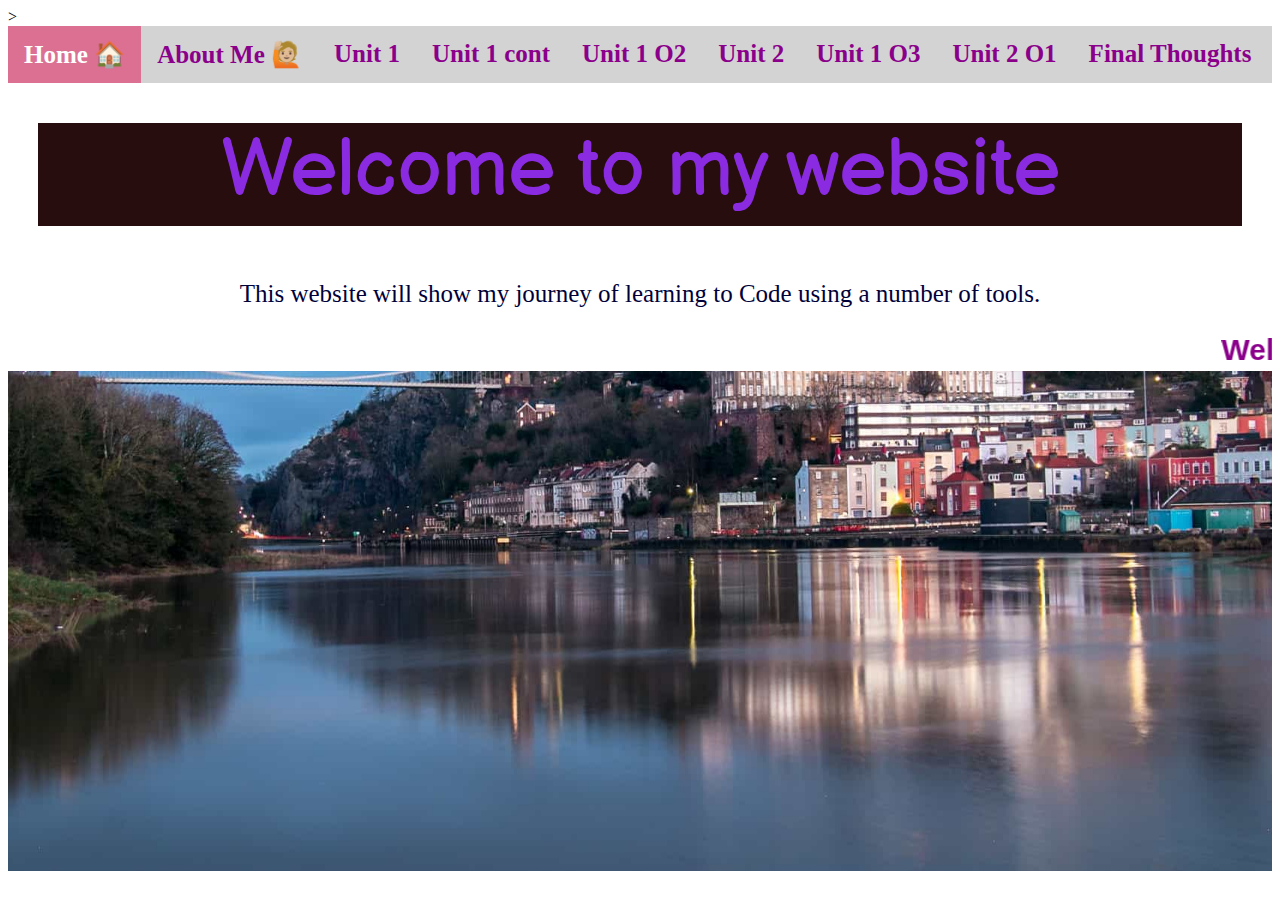
==== index.html @ b6dff077 "Initial upload" ====
<!DOCTYPE html>
<html lang="en">
<head>
    <link href="https://fonts.googleapis.com/css2?family=Balsamiq+Sans&display=swap" rel="stylesheet">
          <meta charset="UTF-8">
          <link rel="stylesheet" type="text/css" href="main.css">
    <title>Jane's Website</title>>
   
</head>
<body>
    <div class="topnav">
        <a class="active" href="#about-me">Home  🏠 </a>
        <a href ="about-me.html">About Me 🙋🏼</a>
        <a href= "unit_1.html">Unit 1</a>
        <a href ="unit_1_cont.html">Unit 1 cont</a>
        <a href ="unit_1_2.html">Unit 1 O2</a>
        <a href ="unit_2.html">Unit 2</a>
        <a href ="unit_1_3.html">Unit 1 O3</a>
        <a href ="unit_2_1.html">Unit 2 O1</a>
        <a href ="finally.html">Final Thoughts</a>
    
    </div>

<h1 class="welcome">Welcome to my website</h1> 

<h3>
    This website will show my journey of learning to Code using a number of tools.
</h3>
<style>
    marquee{
        font-size: 30px;
        font-weight: 800;
        color: darkmagenta;
        font-family: Verdana, Geneva, Tahoma, sans-serif;
    }
</style>
<marquee behaviour="scroll"
direction="left">Welcome to my Website........Welcome........Welcome to my Website</marquee>   
<style>

    .parallax {
          background-image: url("Bristol2.jpg");
          height: 500px;
          background-attachment: fixed;
          background-position: center;
          background-repeat: no-repeat;
          background-size: cover;

                 }
</style> 
<div class="parallax"></div>  

</body>
</html>
---- main.css ----
@import url("https://fonts.googleapis.com/css2?family=Balsamiq+Sans&display=swap"); 

.topnav {
    background-color:lightgray;
    overflow: hidden;
  }

.topnav a {
    float: left;
    color: darkmagenta;
    text-align: center;
    padding: 14px 16px;
    text-decoration: none;
    font-size: 25px;
    font-weight: 800;
    font-style: normal;
  }

.topnav a:hover {
    background-color:lightslategray;
    color: black;
  }

.topnav a.active {
    background-color: palevioletred;
    color: white;
  }

.menu {
    font-size: 30px;
    font-weight: 200;
    text-align: center;
    background-color:lightgray ;
 }
.welcome { 
    padding-bottom: 7px;
    font-size: 80px;
    font-weight: 300;
    text-align: center;
    text-emphasis-color: purple;
    text-shadow: darkblue;
    background-color: rgb(39, 13, 13);
    box-sizing: border-box;
}
    
h1 {
    background-color: rgb(53, 52, 50);
    color: blueviolet;
    font-family: Balsamiq Sans, cursive;
    font-size: 60px;
    font-weight: 400;
    text-align: center;
    box-sizing: border-box;
    margin-left: 30px;
    margin-right: 30px;
    margin-top: 40px;
} 
* h2 {
    background-color: white;
    color: rgb(61, 3, 61);
    font-size: 30px;
    font-weight: 150px;
    margin-left: 70px;
    margin-right: 70px;
    text-align: left;
 
}

* h3 {
color: rgb(1, 1, 58);
font-size: 25px;
font-weight: 500;
margin-left: 70px;
margin-right: 70px;
text-align: center;
background-color: white;

}


* p {
    font-style: normal;
    color: black;
    font-size: 25px;
    font-weight: 150;
    text-align: justify;
    margin-left: 70px;
    margin-right: 70px;
    background-color: thistle;

}
.list {
    background-color: rgb(221, 139, 221);
    color: black;
    font-style: italic;
    font-weight: 200;
    font-size: 25px;
    text-align: left;
    margin-left: 70px;
    margin-right: 70px;
}
* .flex-container {
  display: flex;
  height: 200px;
  flex-direction: column;
  flex-wrap: wrap;
  justify-content: center;
  align-items: stretch;
  align-content: center;

}
@import url('https://fonts.googleapis.com/css?family=Montserrat+Alternates:900');
* {
  box-sizing: border-box;
}

.container {
  display: flex;
  min-height: 100vh;
  flex-direction: column;
}

.box {
  color: black;
  font-size: 50px;
  font-family: 'Montserrat Alternates', sans-serif;
  text-align: center;
  padding: 15px;
  width: 100%;
 }

.box1 { background: gray; }
.box2 { background: mediumorchid; }
.box3 { background: gray; }
.box4 { background: mediumorchid; }
.box5 { background: grey; }
.box6 { background: mediumorchid; }
.box7 { background: grey; }
.box8 { background: mediumorchid; }
.box9 { background: grey; }
.box10 { background:mediumorchid; } 
.box11 {background: turquoise; }
.box12 {background: lime; }

{box-sizing:border-box}
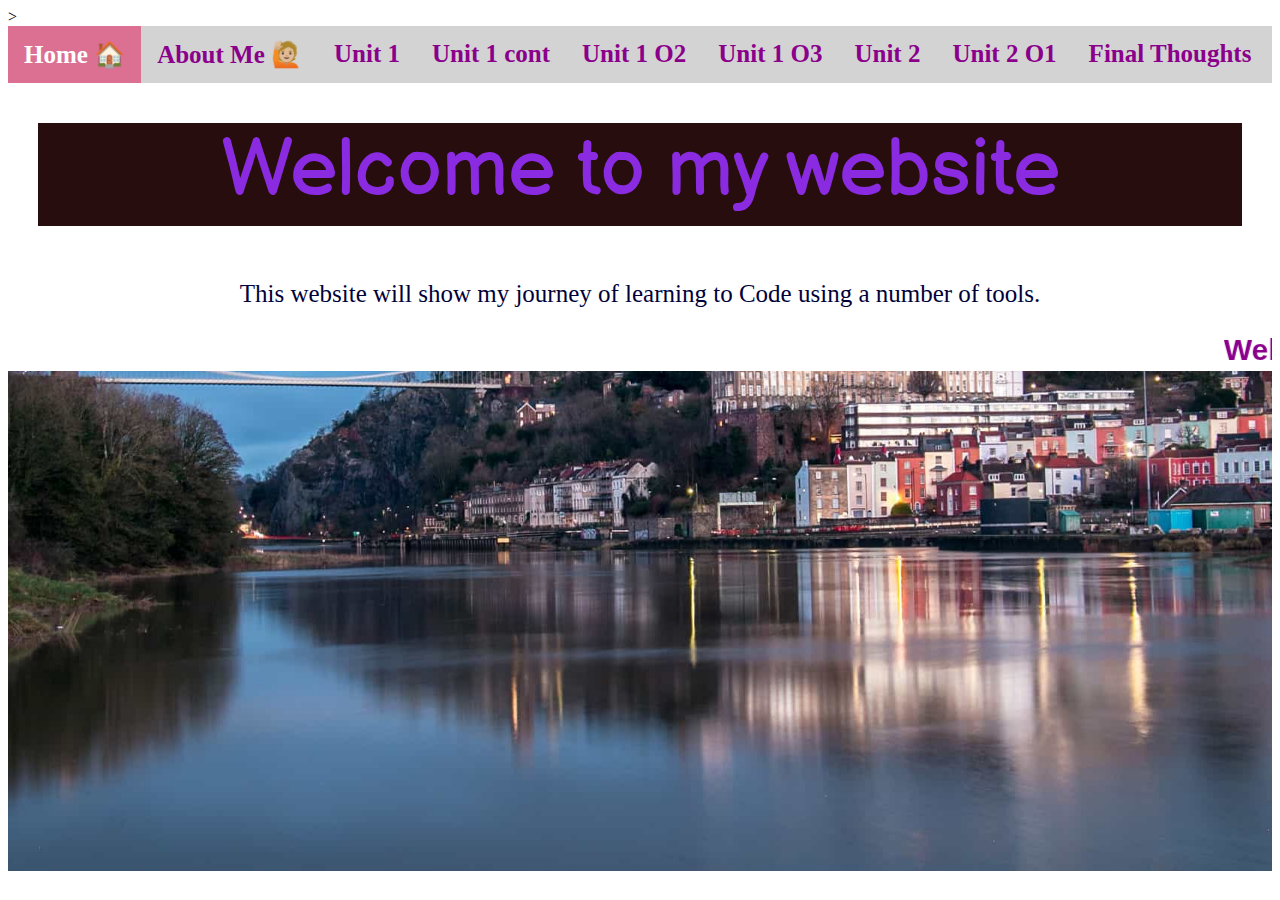
==== commit 6d663dab: "More organised" ====
--- a/index.html
+++ b/index.html
@@ -14,8 +14,8 @@
         <a href= "unit_1.html">Unit 1</a>
         <a href ="unit_1_cont.html">Unit 1 cont</a>
         <a href ="unit_1_2.html">Unit 1 O2</a>
-        <a href ="unit_2.html">Unit 2</a>
         <a href ="unit_1_3.html">Unit 1 O3</a>
+        <a href ="unit_2.html">Unit 2</a>   
         <a href ="unit_2_1.html">Unit 2 O1</a>
         <a href ="finally.html">Final Thoughts</a>
     
